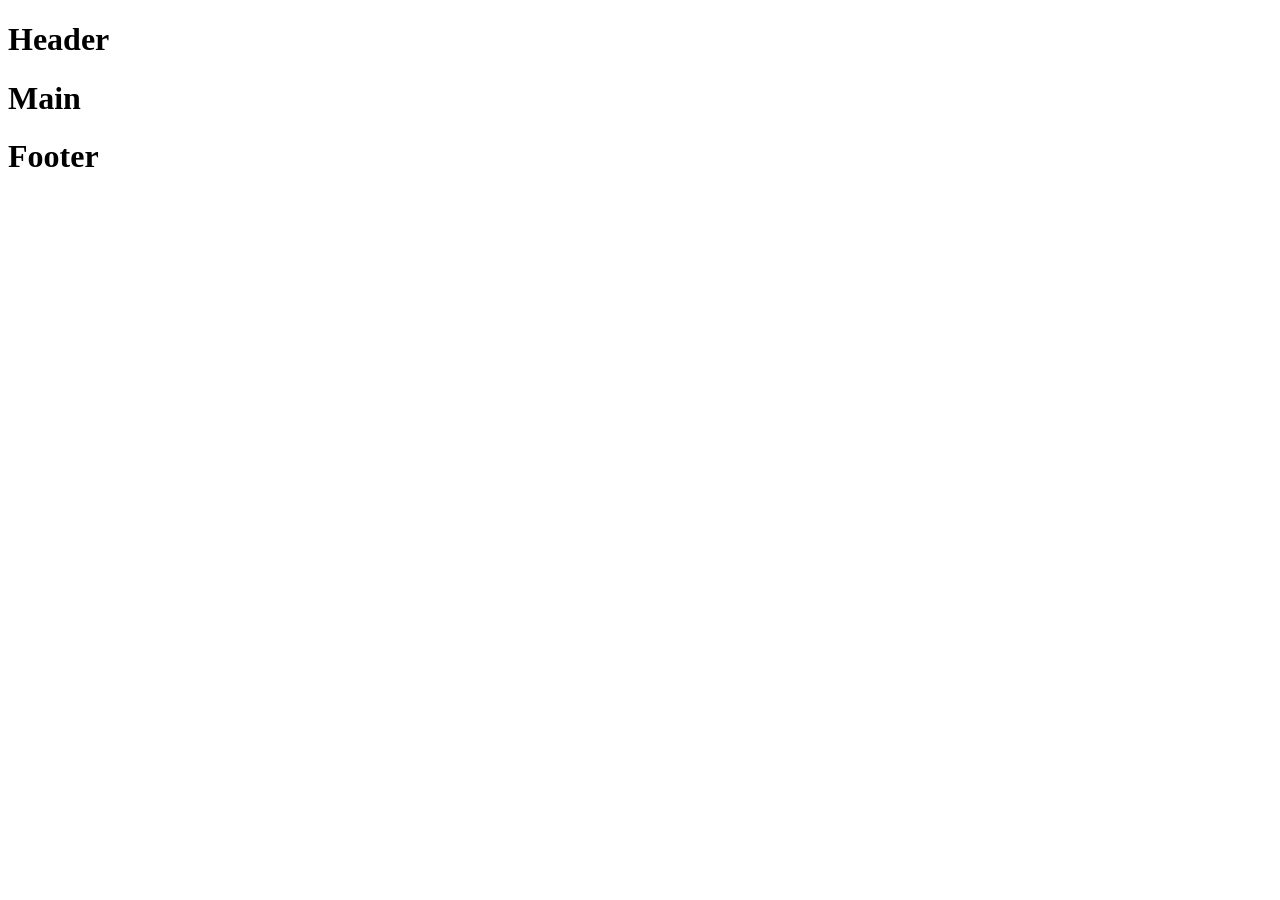
==== index1.html @ 1bc4b4b8 "Estrutura Layouts Atualizada" ====
<!DOCTYPE html>
<html lang="pt-br">
<head>
    <meta charset="UTF-8">
    <meta name="viewport" content="width=device-width, initial-scale=1.0">
    <link rel="stylesheet" href="layout1.css">
    <title>Layout - 1</title>
</head>
<body>
    <header class="header1">
        <h1>Header</h1>
    </header>
    <main class="main1">
        <h1>Main</h1>
    </main>
    <footer class="footer1">
        <h1>Footer</h1>
    </footer>
</body>
</html>
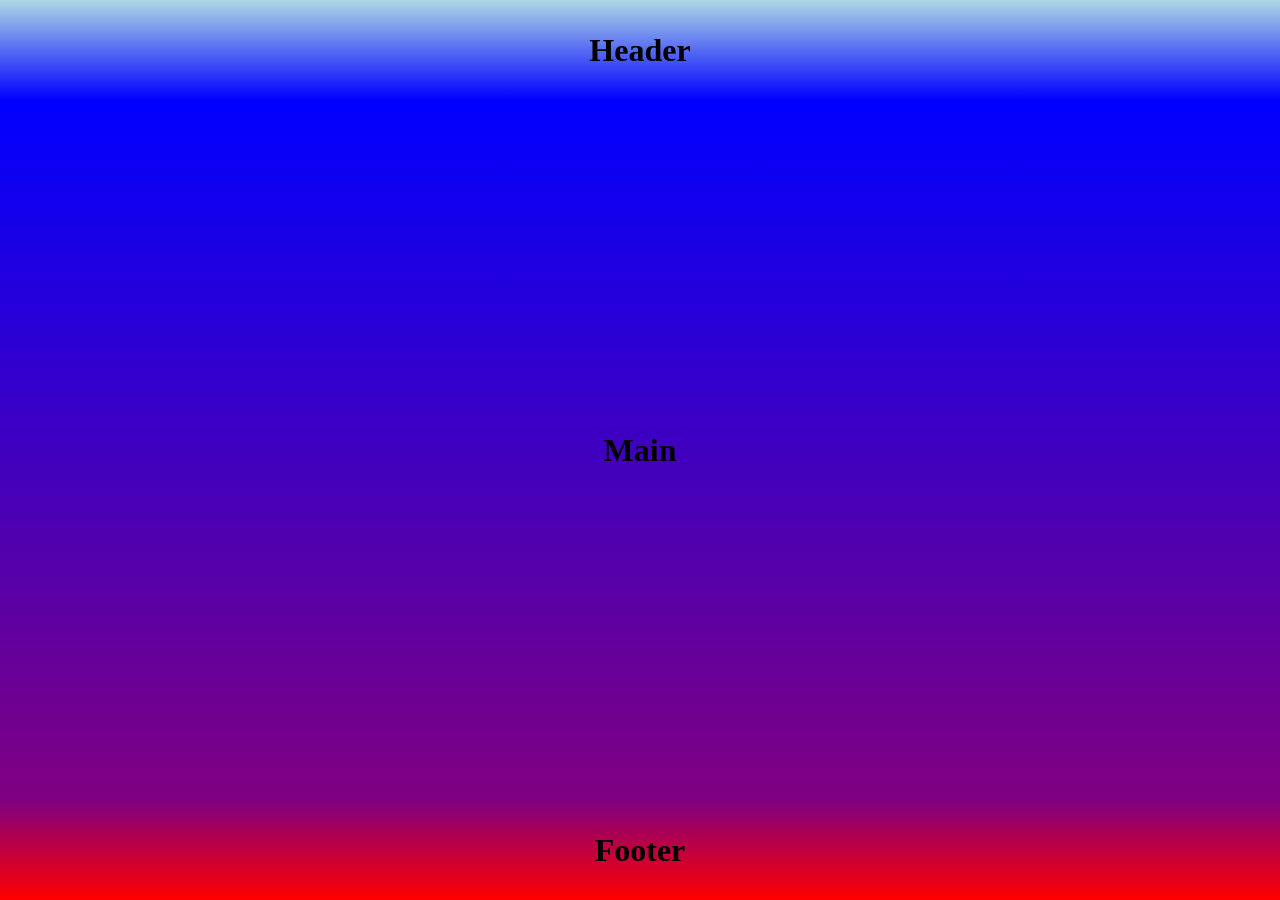
==== commit 86d0315c: "Estrutura Layouts Atualizada" ====
--- a/index1.html
+++ b/index1.html
@@ -3,7 +3,7 @@
 <head>
     <meta charset="UTF-8">
     <meta name="viewport" content="width=device-width, initial-scale=1.0">
-    <link rel="stylesheet" href="layout1.css">
+    <link rel="stylesheet" href="style1.css">
     <title>Layout - 1</title>
 </head>
 <body>
--- a/style1.css
+++ b/style1.css
@@ -0,0 +1,36 @@
+*{
+    margin: 0;
+    padding: 0;
+    box-sizing: border-box;
+}
+
+body{
+    height: 100vh;
+    display: flex;
+    flex-direction: column;
+}
+
+.header1{
+    display: flex;
+    justify-content: center;
+    align-items: center;
+    background-image: linear-gradient(lightblue, blue);
+    height: 100px;
+}
+
+.main1{
+    display: flex;
+    justify-content: center;
+    align-items: center;
+    background-image: linear-gradient(blue, purple);
+    height: 50%;
+    flex-grow: 1;
+}
+
+.footer1{
+    display: flex;
+    justify-content: center;
+    align-items: center;
+    background-image: linear-gradient(purple, red);
+    height: 100px;
+}
